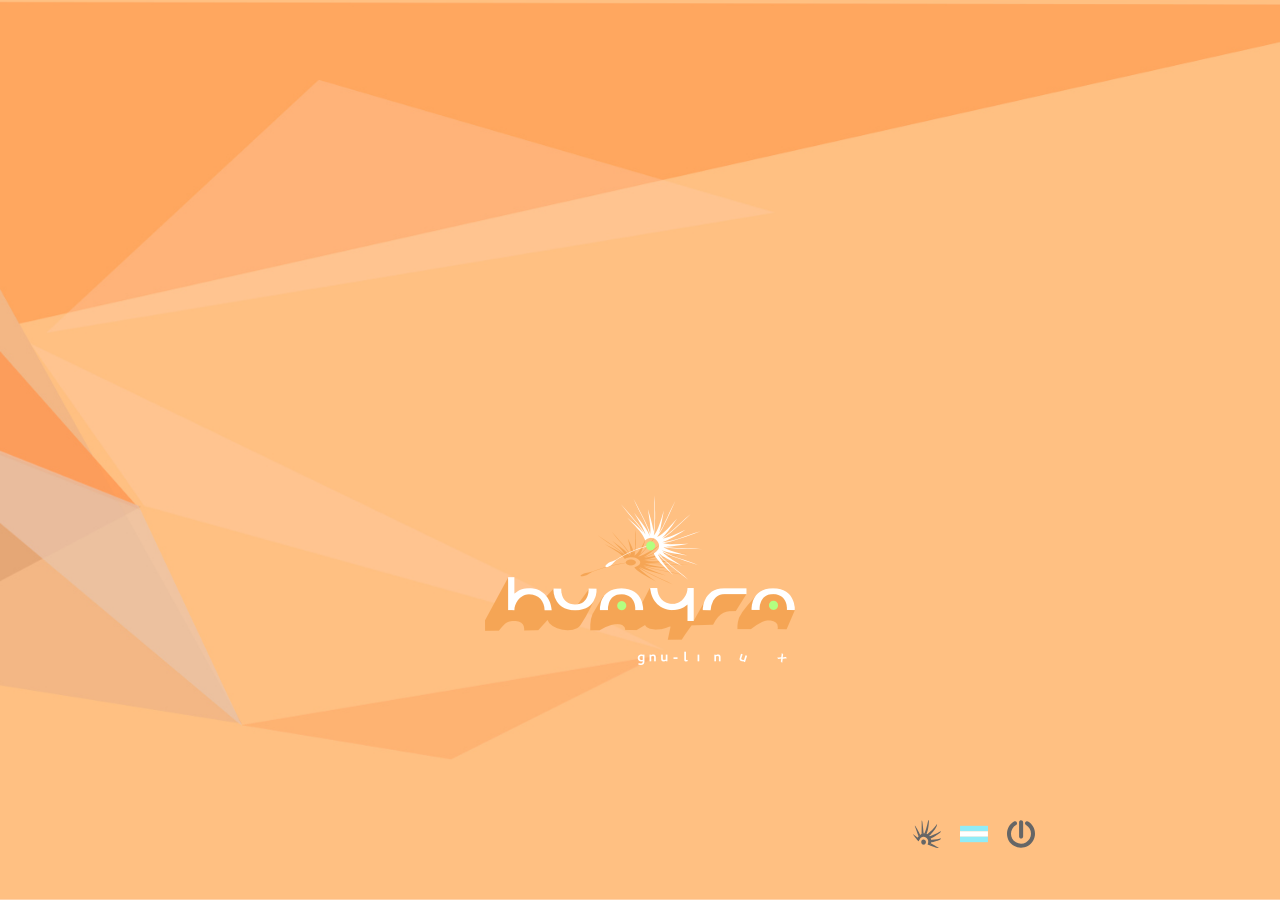
==== usr/share/mdm/html-themes/huayra_liso/index.html @ 19fc2740 "Banderas en SVG de paises latinoamericanos. Incremento de versión." ====
<!DOCTYPE html>
<html>
<head>  

        <style type="text/css">

            body {
                background-color: #326696;
                margin: 0px;
                overflow: hidden;
                font-family:Monospace;
                font-size:13px;
                text-align:center;
                font-weight: bold;
                text-align:center;
            }

            a {
                color:#0078ff;
            }

        </style>

    <link href="css/bootstrap.min.css" rel="stylesheet" media="screen">

    <script src="js/bootstrap.min.js"></script> 
    <script src="js/jquery-1.9.1.min.js"></script>  
    
    <!-- bootbox code -->
    <script src="js/bootbox.min.js"></script>

    <script src="js/motio.min.js"></script>

    <link href="theme.css" rel="stylesheet" media="screen">                 

</head>
<body>


        <script>    
            
        var selected_user = -1;
        var num_users = 0;
    
        // Called by MDM to disable user input
        function mdm_disable() {
            $('#entry').prop("disabled", true);
            $('#ok_button').prop("disabled", true);
            $('#login-box').css('cursor', 'progress');
            $('#entry').css('cursor', 'progress');
            $('#ok_button').css('cursor', 'progress');
        }
        
        // Called by MDM to enable user input
        function mdm_enable() {
            $('#entry').prop("disabled", false);
            $('#ok_button').prop("disabled", false);
            $('#login-box').css('cursor', 'default');
            $('#entry').css('cursor', 'text');
            $('#ok_button').css('cursor', 'default');
        }
        
        // Called by MDM to set the welcome message
        function set_welcome_message(message) {         
            //document.getElementById("welcome_message").innerHTML = message;
        }
        
        // Called by MDM to update the clock
        function set_clock(message) {           
            document.getElementById("clock").innerHTML = message;
        }
        
        // Called by MDM to allow the user to input a username      
        function mdm_prompt(message) {  
            mdm_enable();
            $('#login_box').hide();
            for (var i=0;i<num_users;i++) {
                $('#user' + i).appendTo('#top_users');
                $('#user' + i).show();
            }
            //document.getElementById("welcome_message").innerHTML = message;
            document.getElementById("entry").value = "";
            document.getElementById("entry").type = "text";
            document.getElementById("entry").focus();
            selected_user = -1;         
        }
        
        // Called by MDM to allow the user to input a password
        function mdm_noecho(message) {  
            mdm_enable();   
            $('#login_box').fadeIn();   
            //document.getElementById("welcome_message").innerHTML = message;
            document.getElementById("entry").value = "";
            document.getElementById("entry").type = "password";
            document.getElementById("entry").focus();
        }
        
        // Called by MDM to show a message (usually "Please enter your username")
        function mdm_msg(message) {         
            //document.getElementById("message").innerHTML = message;           
        }
        
        // Called by MDM to show a timed login countdown
        function mdm_timed(message) {
            if (message != "") {
                document.getElementById("timed").style.display = 'block';
            }
            else {
                document.getElementById("timed").style.display = 'none';
            }           
            document.getElementById("timed").innerHTML = message;           
        }
        
        // Called by MDM to show an error       
        function mdm_error(message) {                       
            if (message != "") {
                document.getElementById("error").style.display = 'block';
            }
            else {
                document.getElementById("error").style.display = 'none';
            }
            document.getElementById("error").innerHTML = message;
        }   
                        
        // Send user input to MDM
        function send_login() {
            // read the value before we disable the field, as it will be changed to "disabled"
            var value = document.getElementById("entry").value;
            mdm_disable();
            alert("LOGIN###" + value);
            return false;
        }
        
        function init() {
            document.getElementById("error").style.display = 'none';            
            document.getElementById("timed").style.display = 'none';            
            document.getElementById("current_session_picture").width = 16;
        }
        
        // Called by MDM to add a user to the list of users
        function mdm_add_user(username, gecos, status) {

            var top_users = document.getElementById("top_users");
                    
            var link = document.createElement('a');
                link.setAttribute('href', "javascript:alert('USER###"+username+"')");
                link.username = username;
                link.gecos = gecos;
                link.current_status = status;
                link.setAttribute('id', "user" + num_users);

            var div = document.createElement('div');                
                div.setAttribute('class', "user_box");


            var font_username = document.createElement('font');
                font_username.setAttribute('class', "font_username");
                font_username.innerHTML = username;

            var font_gecos = document.createElement('font');
                font_gecos.setAttribute('class', "font_gecos");
                font_gecos.innerHTML = " (" + gecos + ")";

            div.appendChild(font_username);
            div.appendChild(font_gecos);
            link.appendChild(div);
            top_users.appendChild(link);

            num_users = num_users + 1;             
        }   
        
        // Called by MDM to add a session to the list of sessions
        function mdm_add_session(session_name, session_file) {
            
            session_name = session_name.replace("Ubuntu", "Unity");
            session_name = session_name.replace("Sesión de XFCE", "XFCE");
            
            var filename = session_name.toLowerCase();
            filename = filename.replace(/ /g, "-");
            filename = filename.replace(/\(/g, "");
            filename = filename.replace(/\)/g, "");
                                                    
            var link1 = document.createElement('a');    
                link1.setAttribute('href', "javascript:alert('SESSION###"+session_name+"###"+session_file+"');select_session('"+session_name+"','"+session_file+"');");

            var link2 = document.createElement('a');    
                link2.setAttribute('href', "javascript:alert('SESSION###"+session_name+"###"+session_file+"');select_session('"+session_name+"','"+session_file+"');");
                
            var picture = document.createElement('img');
                picture.setAttribute('class', "session-picture");
                picture.setAttribute('src', "img/sessions/"+filename+".svg");
                picture.setAttribute('onerror', "this.src='img/session_generic.svg';");
                            
            var name_div = document.createTextNode(session_name);               
                                                                                                                                            
            link1.appendChild(picture);
            link2.appendChild(name_div);
                
            var table = document.getElementById("sessions");
 
            var rowCount = table.rows.length;
            var row = table.insertRow(rowCount);
 
            var cell1 = row.insertCell(0); 
            cell1.width = "32px";
            cell1.height = "32px";          
            cell1.appendChild(link1);
          
            var cell2 = row.insertCell(1);    
            cell2.width = "100%";
            cell2.height = "32px";
            cell2.appendChild(link2);
        }   

        function select_session(session_name, session_file) {
            var filename = session_name.toLowerCase();
            filename = filename.replace(/ /g, "-");
            filename = filename.replace(/\(/g, "");
            filename = filename.replace(/\)/g, "");
            document.getElementById("current_session_picture").src = "img/sessions/"+filename+".svg";
            document.getElementById("current_session_picture").title = session_name;
            document.getElementById("current_session_picture").width = 16;
            $('#current_session_picture').popover('hide');
        }

        // Called by MDM to add a language to the list of languages
        function mdm_add_language(language_name, language_code) {

            var filename = language_code.toLowerCase();
            filename = filename.replace(".utf-8", "");
            bits = filename.split("_");
            if (bits.length == 2) {
                filename = bits[1];
            }

            var link1 = document.createElement('a');    
                link1.setAttribute('href', "javascript:alert('LANGUAGE###"+language_code+"')");

            var link2 = document.createElement('a');    
                link2.setAttribute('href', "javascript:alert('LANGUAGE###"+language_code+"')");

            var picture = document.createElement('img');
                picture.setAttribute('class', "language-picture");
                picture.setAttribute('src', "img/languages/"+filename+".svg");
                //~ picture.setAttribute('onerror', "this.src='../../common/img/languages/generic.png';");
                picture.setAttribute('onerror', "this.src='img/lang_generic.svg';");
                picture.setAttribute('title', language_name);               
                                            
            var name_div = document.createTextNode(language_name);              
                                                                                                                                            
            link1.appendChild(picture);
            link2.appendChild(name_div);

            var table = document.getElementById("languages");
 
            var rowCount = table.rows.length;
            var row = table.insertRow(rowCount);
            
            var cell1 = row.insertCell(0);
            cell1.width = "25px";
            cell1.appendChild(link1);
            
            var cell2 = row.insertCell(1);
            cell2.appendChild(link2);
        }

        function mdm_set_current_language(language_name, language_code) {
            var filename = language_code.toLowerCase();
            filename = filename.replace(".utf-8", "");
            bits = filename.split("_");
            if (bits.length == 2) {
                filename = bits[1];
            }
            document.getElementById("current_language_flag").src = "../../common/img/languages/"+filename+".png";
            document.getElementById("current_language_flag").title = language_name;
            document.getElementById("current_language_flag").width = 16;
        }

        function mdm_set_current_user(username) {
            //document.getElementById("lsb").innerHTML = username;
            for (var i=0;i<num_users;i++) {
                var user = document.getElementById("user" + i);
                if (user.username == username) {
                    select_user_at_index(i, false);
                    return;
                }
            }
            select_user_at_index(0,true);
        }

        function select_user_at_index(index, alert_mdm) {                   

            var index_to_select = index;
            if (index_to_select < 0) {
                index_to_select = num_users - 1;
            }
            if (index_to_select >= num_users) {
                index_to_select = 0;
            }
            
            var username = null;

            for (var i=0;i<num_users;i++) {
                if (i < index_to_select) {

                    $('#user' + i).appendTo('#top_users');
                    //$('#user' + i).show();
                }
                else if  (i == index_to_select) {
                    var user = document.getElementById("user" + i);
                    var current_gecos = document.getElementById("current_gecos");
                    var current_username = document.getElementById("current_username");
                    var selected_status = document.getElementById("selected_status");                   
                    username = user.username;
                    current_username.innerHTML = user.username;
                    current_gecos.innerHTML = user.gecos;
                    selected_status.innerHTML = user.current_status;
                    var picture = document.getElementById('selected_avatar');               
                    picture.setAttribute('src', "file:///home/"+username+"/.face");
                    //$('#user' + i).hide();
                    $('#user' + i).appendTo('#selected_user');
                }
                else {
                    $('#user' + i).appendTo('#bottom_users');
                    //$('#user' + i).show();
                }   
                selected_user = index_to_select;
            }           

            if (alert_mdm) {
                alert('USER###'+ username);
            }
        }       
        
        // Called by MDM if the SHUTDOWN command shouldn't appear in the greeter
        function mdm_hide_shutdown() {
            document.getElementById("shutdown").style.display = 'none';
        }   
        
        // Called by MDM if the SUSPEND command shouldn't appear in the greeter
        function mdm_hide_suspend() {
            document.getElementById("suspend").style.display = 'none';
        }
        
        // Called by MDM if the RESTART command shouldn't appear in the greeter
        function mdm_hide_restart() {
            document.getElementById("restart").style.display = 'none';
        }
        
        // Called by MDM if the QUIT command shouldn't appear in the greeter
        function mdm_hide_quit() {
            document.getElementById("quit").style.display = 'none';
        }
        
        // Called by MDM if the XDMCP command shouldn't appear in the greeter
        function mdm_hide_xdmcp() {
            document.getElementById("xdmcp").style.display = 'none';
        }               
        
        function quit_shutdown() {
            alert('FORCE-SHUTDOWN###');
        }
        
        function quit_suspend() {
            alert('FORCE-SUSPEND###');
        }
        
        function quit_restart() {
            alert('FORCE-RESTART###');
        }

        function mdm_setup() {
            alert('MDMSETUP###');
        }
    
    </script>

   

    <div id="background" class="background">
        <div id="logo_huayra" class="logo_huayra">
            <div id="lsb">
                <img src="img/logo.png"/><br/> <!--$lsb_description -->
            </div>
        </div>
    </div>
    <div id="left_box">
        <div id="top_box">
            <div id="top_inner_box">
                <div id="bottom_users"></div>
                <div id="hidden_users" class="hide"></div>
                <div id="top_users"></div>
            </div>
        </div>

        <div id="middle_box">               
            <div id="login_box">
                <img id="selected_avatar" onerror="this.src='img/default-user.svg'" src="img/default-user.svg"/></img>
                <div id="selected_status"></div>
                <div id="selected_user"></div>
                <div id="selected_user_box" class="hide">
                    <font class="selected_font_username" id="current_username"></font> 
                    <font class="selected_font_gecos" id="current_gecos"></font>
                </div>
                <form onSubmit="return send_login();">      
                    <div id="entry_box"><input type="text" id="entry" placeholder="contrase&ntilde;a"></div>
                    <div id="ok_button_box"><input type="submit" id="ok_button" value=""></input></div>        
                </form>
                <div id="sessions-title" class="hide">$selectsession</div>
                <div id="sessions-body" class="hide">
                    <table class="table-hover table-condensed" id="sessions"></table><p></p>
                </div>

                <div id="languages-title" class="hide">$selectlanguage</div>
                <div id="languages-body" class="hide">
                    <table class="table-hover table-condensed" id="languages"></table><p></p>
                </div>
                <div id="quit-title" class="hide">$areyousuretoquit</div>
                <div id="quit-body" class="hide">
                    <table class="table-hover table-condensed" id="quit_options">
                        <tbody>
                            <tr>
                                <td>
                                    <button type='button' class='quit_buttons' id="quit_shutdown" onClick="quit_shutdown()">$shutdown</button>
                                </td>
                            </tr>
                            <tr>
                                <td>
                                    <button type='button' class='quit_buttons' id="quit_suspend" onClick="quit_suspend()">$suspend</button>
                                </td>
                            </tr>
                            <tr>
                                <td>
                                    <button type='button' class='quit_buttons' id="quit_restart" onClick="quit_restart()">$restart</button>
                                </td>
                            </tr>
                        </tbody>
                    </table><p></p>
                </div>
            </div>                  
        </div>
    </div>
    <div id="right-box">
        <!-- <div id="welcome_message"></div>  -->
    </div>
    <div id="panel">
        <div id="messages">
            <div id="error" class="alert alert-error"></div>
            <div id="timed" class="alert alert-info"></div>
        </div>
        <div id="options">
            <img id="current_session_picture" class="selection-picture" src="img/session_generic.svg" height="28" data-container="body" data-toggle="popover" data-placement="top" />
            <img id="current_language_flag" class="selection-picture" src="img/lang_generic.svg" height="28" data-container="body" data-toggle="popover" data-placement="top"/>
            <img id="quit_dialog" class="selection-picture" src="img/shutdown.svg" height= "28" data-container="body" data-toggle="popover" data-placement="top" />
        </div>
        
        <div id="clock"></div>
    </div>
    
</body>
</html>

<script src="js/bootstrap.min.js"></script>

<script>
    $('#login_box').hide();
    init();

    $("body").on("keydown", function(e){
        if(e.keyCode === 38) {
            // up
            select_user_at_index(selected_user - 1, true);
            return false;   
        }
        else if(e.keyCode === 40) {
            // down
            select_user_at_index(selected_user + 1, true);
            return false;
        }
        else if (e.keyCode == 9) {
            // tab    
            $('#entry').focus();
            return false;
        }
        else if (e.keyCode == 13) {
            // enter
            if ($('#login_box').is(':hidden')) {
                return false;
            }
            else {
                send_login();
                return false;
            }
        }       
    });     

    // Panning
    panning = new Motio(document.getElementById('background'), {
        fps: 30,
        speedY: 30
        
    });

    function moveDiv(){
        var speed = Math.floor((Math.random()*3)+1);
        speed = speed -2;
        speed = speed * 30;
        //panning.set('speedX', speed);                 
    };

    //panning.play(); // Start playing animation

    moveDiv();
    setInterval(moveDiv, 10000);

    // $(document).ready(function() {
    //  document.getElementById("entry").focus();
 //        $("body").css("display", "none");
 //        $("body").delay(2000).fadeIn(2000);
 //    });

      $('#current_session_picture').popover({ 
            html : true,
            title: function() {
              return $("#sessions-title").html();
            },
            content: function() {
              return $("#sessions-body").html();
            }
        });

      $('#current_language_flag').popover({ 
            html : true,
            title: function() {
              return $("#languages-title").html();
            },
            content: function() {
              return $("#languages-body").html();
            }
        });

      $('#quit_dialog').popover({ 
            html : true,
            title: function() {
              return $("#quit-title").html();
            },
            content: function() {
              return $("#quit-body").html();
            }
        });
    

    $.fn.animateTo = function(appendTo, destination, duration, easing, complete) {
        if(appendTo !== 'appendTo'     &&
        appendTo !== 'prependTo'    &&
        appendTo !== 'insertBefore' &&
        appendTo !== 'insertAfter') return this;
        var target = this.clone(true).css('visibility','hidden')[appendTo](destination);
        this.css({
            'position' : 'relative',
            'top'      : '0px',
            'left'     : '0px'
        }).animate({
            //~ 'top'  : (target.offset().top - this.offset().top)+'px',
            //~ 'left' : (target.offset().left - this.offset().left)+'px'
            'top'  : '0',
            'right' : '0'
        }, duration, easing, function() {
            target.replaceWith($(this));
            $(this).css({
                'position' : 'static',
                'top'      : '0',
                'left'     : '0'
            });
            if($.isFunction(complete)) complete.call(this);
        });
    }
</script>
---- usr/share/mdm/html-themes/huayra_liso/theme.css ----
@font-face {
    font-family: "Chivo";
    src: url("fonts/Chivo-Regular.ttf");
}

html {
    background-color: #000000;
}

body {  
    font-family: Chivo;
    position: absolute;
    height: 100%;
    width: 100%;
    -webkit-background-size: cover;
    -moz-background-size: cover;
    -o-background-size: cover;
    background-size: cover;
    
}

a:focus {
    outline: 0px solid black!important;
}

.background {
    position: fixed;
    width: 100%;
    height: 100%;
    background: url('bg.jpg');
    background-size: cover;
    background-position: center center;
    background-repeat: no-repeat;
    background-attachment: fixed;
    padding: 0;
    margin: 0;
}

#logo_huayra {
    position: relative;
    display: block;
    width: 310px;
    height: 200px;
    margin: 0 auto;
    top: 55%;
}

#left_box { 
    display:table;
    position: fixed;    
    width: 100%;
    height: 90%;
}

#login_box {
    position:absolute;
    width: 700px;
    height: 100%;
    left: 50%;
    margin-left: -240px;
    background: transparent;
    color: white;
}

#top_box {  
    position: absolute;
    width: 100%;
    top: 0;
}

#top_inner_box {    
    display: block;
    position: relative;
    margin: 0 auto;
    width: 700px;
}
#bottom_users {
    position: static;
    width: 100%;
    top: 0px;
    left: 0px;  
}
#top_users {
    position: static;
    width: 100%;
    bottom: 0px;
    left: 0px;
}

#middle_box {
    position: absolute;
    top: 27%;
    left: 0;
    height: 200px;
    width: 100%;
    background: transparent;
    overflow: hidden;
}

#selected_user_box {
    position: absolute;
    margin-left: 120px;
    margin-top: 30px;
    text-align: left;
}

#selected_user .user_box {
    color: #4d4d4d;
    position: absolute;
    margin-left: 70px;
    margin-top: 36px;
    padding: 16px 12px 16px 60px;
    text-align: left;
    font-weight: 200;
    background-color: white;
    border-radius: 10px;
}

#right-box {
    position: fixed;
    right: 0px;
    vertical-align: middle;
    height: 90%;   
    width: 10%;
}

.popover-content {
    max-height: 200px;
    overflow-y: auto;
}



.user_box {
    color: #946537;
    position: relative;
    margin-left: 250px; 
    text-align: left;
    font-family: "Chivo";
    margin-top: 20px;
    margin-bottom: 20px;
}

.font_username {    
    font-family: "Chivo";
    font-size:20px;
    font-weight: normal;
}

.font_gecos {
    font-family: "Chivo";
    font-size:16px;
    font-style: italic;
    font-weight: lighter;
}

#selected_user .font_username { 
    padding: 6px 10px 6px 10px;
    font-family: "Chivo";    
    font-size:20px;
    text-shadow: none;
    border: 1px solid #ffc082;
    border-top-left-radius: 10px;
    border-bottom-left-radius: 10px;
    background-color: #ffc082;
}

#selected_user .font_gecos {
    padding: 11px 12px 8px 0;
    font-family: "Chivo";
    font-size: 16px;
    font-style: italic;
    font-weight: lighter;
    text-shadow: none;
    border-top-right-radius: 10px;
    border-bottom-right-radius: 10px;
    background-color: #ffc082;
}

#current_session_picture {
/*
    position: absolute;
    top: 10px;
    left: 376px;
*/
}

#current_language_flag {
/*
    position: absolute;
    top: 10px;
    left: 346px;
    color: #999;
*/
}

#current_language_flag:hover {
    color: #fff;
}

#selected_avatar {
    position:absolute;
    left: 24px;
    top: 0px;  
    width: 96px;
    height: 96px;
    border: 8px solid white;
    border-radius: 50px;
    background-color: white;
    z-index: 10;
}

#selected_status {
    position: absolute;
    margin-left: 13px;
    margin-top: 138px;  
    font-style: italic;
    font-family: "Sawasdee";
    font-size:14px;
    line-height: 20px;  
    font-weight:300;
}

#entry_box {
    position: absolute; 
    margin-top: 120px;
    margin-left: 120px;
    height: 55px;
    width: 260px;
    background-color: white;
    border-radius: 10px;
    padding: 10px 12px 8px 11px;
}

#entry {
    display: block;
    width: 200px;
    height: 37px;
    padding: 5px 5px 5px 10px;  
    font-size: 20px;
    outline: none;
    -webkit-transition: .3s ease-in-out;  
    -moz-transition: .3s ease-in-out;      
    background: #ffc082;
    border-radius: 10px;
    border: none;
    color: #4d4d4d;
}
 
#entry:focus {      
     box-shadow:inset 0 0 1px 1px rgba(255,255,255,0.4);
}

#ok_button_box {
    position: absolute; 
    margin-top: 133px;
    margin-left: 263px;
    width: 118px;
    height: 24px;
}

#ok_button {
    width: 25px;
    height: 35px;
    margin-left: 63px;
    font-size: 12px;
    background: transparent url(img/ok_button.png) center center no-repeat;
    border-radius: 0;
    border: none;
    color: white;
}

.session-picture, 
.language-picture {
    width: 32px;
    height: 32px;   
    margin-right: 5px;  
}

/*#welcome_message {    
    position: relative; 
    top: 50%;
    color: #fff;
    font-family: "Sawasdee";
    text-shadow: 0 1px 3px rgba(0, 0, 0, 1);
    font-size:40px;
    line-height: 40px;
    font-weight:300;
    width: 100%;    
}
*/

#lsb {
    position: relative;     
    margin-left: auto;
    color: #999;
    width: 100%;
    font-family: "Chivo";
    text-shadow: 0 1px 3px #000;
    font-size:30px;
    line-height: 40px;  
    font-weight:300;
/*
    visibility: hidden;
*/
}


#panel {
    position: absolute;
    right: 0;
    bottom: 5%;
    text-align:right;        
    height: 40px;
    width: 100%;
    padding-top: 5px;
    padding-right: 5%;
}

#messages {
    display: inline-block;
    position: relative;
    width: 700px;
    height: 40px;
    float: left;
}

#options {
    display: inline-block;
    position: relative;
    width: 200px;
    height: 40px;
}

.selection-picture {
    width: 28px;
    height: 28px;
    margin: 0 8px;
    cursor: pointer; 
}

#clock {
    display: inline-block;
    position: relative;
    color: #666;
    width: 170px;
    font-family: Chivo;
    font-size:17px;
    font-weight:normal;
}
/*

@media only screen and (max-width: 1000px) {

    #clock   {
        display: none;
    }

    #lsb {
        display: none;
    }
}
*/


#quit_dialog {
    
}

#quit:hover {
    text-shadow: 0 1px 3px rgba(70,70,70, 1);
}

.quit_buttons {
    font-family: Chivo;
    width: 100%;
    height: 32px;
    background: transparent;
    color: #946537;
    text-align: left;
    padding-left: 48px;
    border: 0;
}

#quit_shutdown {
    background: url(img/shutdown.svg) center left no-repeat;
    background-size: 32px;
}

#quit_restart {
    background: url(img/suspend.svg) center left no-repeat;
    background-size: 32px;
}

#quit_suspend {
    background: url(img/restart.svg) center left no-repeat;
    background-size: 32px;
}

#error {
    font-family: Chivo;
    float: left;
    font-size: 13px;
    border-radius: 10px;
    background: rgba(161, 31, 8, 0.9);
    padding: 8px 8px 8px 8px;    
    margin-left: 13%;   
    color: rgb(242,242,242);
}

#timed {
    font-family: Chivo;
    float: left;
    font-size: 13px;
    border-radius: 10px;
    background: rgba(50,50,50,0.9);
    padding: 8px 8px 8px 8px;   
    margin-left: 20px;   
    color: cyan;
    border: 0;
}

#message {  
    
}

#sessions, 
#languages {
    color: black;
    background-color: transparent;
    width: 100%;
    text-align: left;
    font-family: Chivo;
}

#sessions td a, 
#languages td a {
    font-family: Chivo;
    display: block;
    line-height: 34px;
    width: 100%;
    height: 32px;
    color: #946537;   
    background-color: transparent;
}

#quit_options {
    color: black;
    width: 100%;
    text-align: left;
}



.popover{
    font-family: Chivo;
    width: 300px;
    max-width: 300px;
    min-height: 200px;
    background: #ffc082 url(img/panel_header.png) top left no-repeat;
    border-radius: 0;
}
/*
.popover *{
    background-color: transparent !important;
}
*/

.popover-title {
    background-color: rgba(255,255,255,0.8);
    margin: 20px;
    height: 40px;
    border-radius: 10px;
    font-size: 18px;
    text-align: center;
    padding: 10px 10px;
    color: #4d4d4d;
    font-family: Chivo;
}

.popover-content {
    background-color: #ffc082;
    padding: 0;
    font-family: Chivo;
}
    
.popover .arrow {
    display: none;
}

tr {
    background: transparent;
    border-bottom: 2px solid rgba(255,102,0,0.21);
    border-top: 2px solid rgba(255,102,0,0.21);
}

.table-condensed tbody>tr>td {
    font-family: Chivo;
    padding: 10px 10px 10px 15px;
}

tbody {
    margin-bottom: 20px;
}

::-webkit-scrollbar{width:8px}::-webkit-scrollbar-track{display:none}::-webkit-scrollbar-thumb{border-radius:8px;background-color:rgba(0,0,0,.1);}

a {color:#dedede;text-decoration:none;}      /* unvisited link */
a:hover {color:#ffffff;text-decoration:none;}  /* mouse over link */
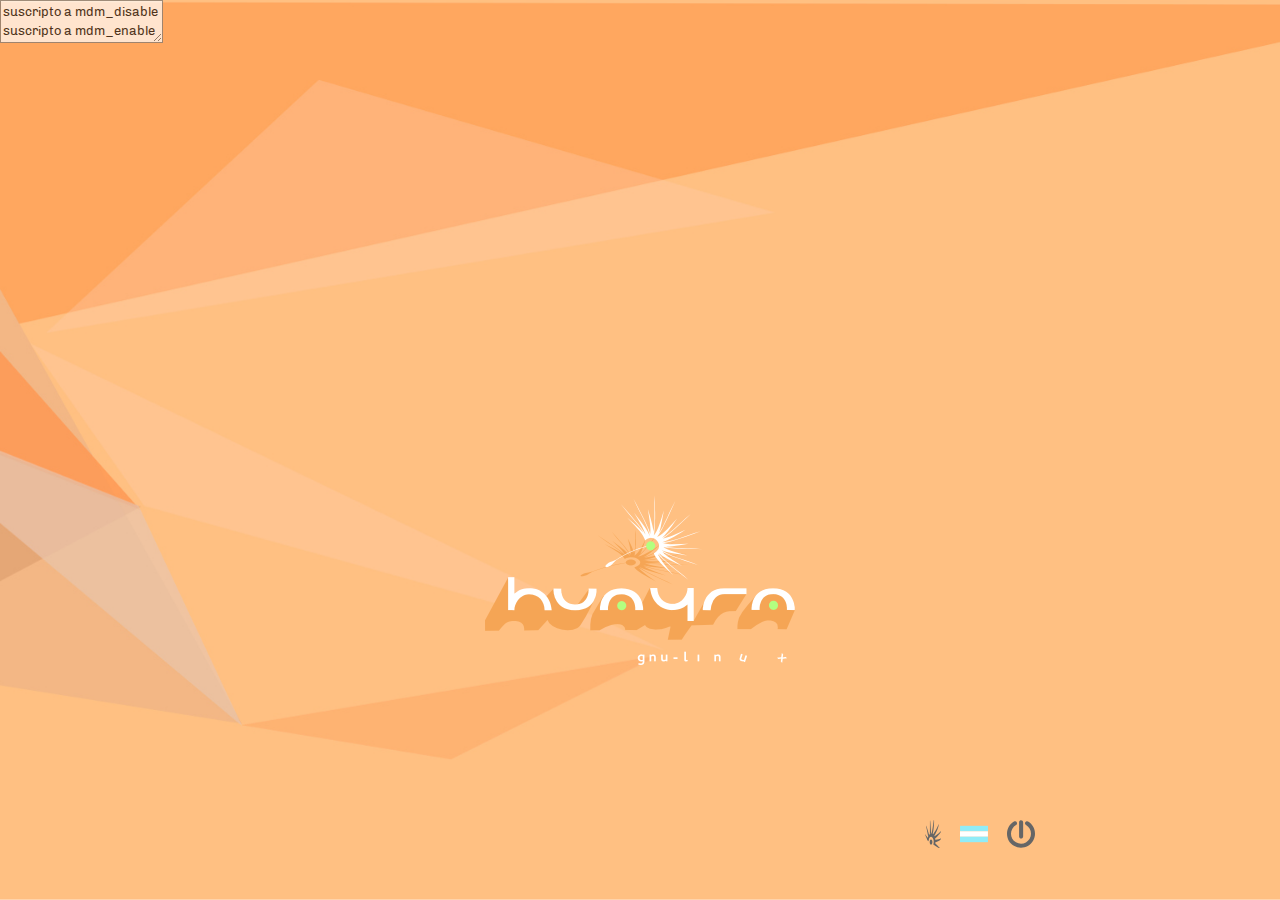
==== commit b18466c5: "Refactorizando (no terminado aún)" ====
--- a/usr/share/mdm/html-themes/huayra_liso/index.html
+++ b/usr/share/mdm/html-themes/huayra_liso/index.html
@@ -1,386 +1,18 @@
 <!DOCTYPE html>
 <html>
-<head>  
 
-        <style type="text/css">
+<head>
+    <link href="css/bootstrap.min.css" rel="stylesheet" media="screen">
+    <link href="theme.css" rel="stylesheet" media="screen">
+</head>
 
-            body {
-                background-color: #326696;
-                margin: 0px;
-                overflow: hidden;
-                font-family:Monospace;
-                font-size:13px;
-                text-align:center;
-                font-weight: bold;
-                text-align:center;
-            }
-
-            a {
-                color:#0078ff;
-            }
-
-        </style>
-
-    <link href="css/bootstrap.min.css" rel="stylesheet" media="screen">
-
-    <script src="js/bootstrap.min.js"></script> 
-    <script src="js/jquery-1.9.1.min.js"></script>  
-    
-    <!-- bootbox code -->
-    <script src="js/bootbox.min.js"></script>
-
-    <script src="js/motio.min.js"></script>
-
-    <link href="theme.css" rel="stylesheet" media="screen">                 
-
-</head>
 <body>
-
-
-        <script>    
-            
-        var selected_user = -1;
-        var num_users = 0;
-    
-        // Called by MDM to disable user input
-        function mdm_disable() {
-            $('#entry').prop("disabled", true);
-            $('#ok_button').prop("disabled", true);
-            $('#login-box').css('cursor', 'progress');
-            $('#entry').css('cursor', 'progress');
-            $('#ok_button').css('cursor', 'progress');
-        }
-        
-        // Called by MDM to enable user input
-        function mdm_enable() {
-            $('#entry').prop("disabled", false);
-            $('#ok_button').prop("disabled", false);
-            $('#login-box').css('cursor', 'default');
-            $('#entry').css('cursor', 'text');
-            $('#ok_button').css('cursor', 'default');
-        }
-        
-        // Called by MDM to set the welcome message
-        function set_welcome_message(message) {         
-            //document.getElementById("welcome_message").innerHTML = message;
-        }
-        
-        // Called by MDM to update the clock
-        function set_clock(message) {           
-            document.getElementById("clock").innerHTML = message;
-        }
-        
-        // Called by MDM to allow the user to input a username      
-        function mdm_prompt(message) {  
-            mdm_enable();
-            $('#login_box').hide();
-            for (var i=0;i<num_users;i++) {
-                $('#user' + i).appendTo('#top_users');
-                $('#user' + i).show();
-            }
-            //document.getElementById("welcome_message").innerHTML = message;
-            document.getElementById("entry").value = "";
-            document.getElementById("entry").type = "text";
-            document.getElementById("entry").focus();
-            selected_user = -1;         
-        }
-        
-        // Called by MDM to allow the user to input a password
-        function mdm_noecho(message) {  
-            mdm_enable();   
-            $('#login_box').fadeIn();   
-            //document.getElementById("welcome_message").innerHTML = message;
-            document.getElementById("entry").value = "";
-            document.getElementById("entry").type = "password";
-            document.getElementById("entry").focus();
-        }
-        
-        // Called by MDM to show a message (usually "Please enter your username")
-        function mdm_msg(message) {         
-            //document.getElementById("message").innerHTML = message;           
-        }
-        
-        // Called by MDM to show a timed login countdown
-        function mdm_timed(message) {
-            if (message != "") {
-                document.getElementById("timed").style.display = 'block';
-            }
-            else {
-                document.getElementById("timed").style.display = 'none';
-            }           
-            document.getElementById("timed").innerHTML = message;           
-        }
-        
-        // Called by MDM to show an error       
-        function mdm_error(message) {                       
-            if (message != "") {
-                document.getElementById("error").style.display = 'block';
-            }
-            else {
-                document.getElementById("error").style.display = 'none';
-            }
-            document.getElementById("error").innerHTML = message;
-        }   
-                        
-        // Send user input to MDM
-        function send_login() {
-            // read the value before we disable the field, as it will be changed to "disabled"
-            var value = document.getElementById("entry").value;
-            mdm_disable();
-            alert("LOGIN###" + value);
-            return false;
-        }
-        
-        function init() {
-            document.getElementById("error").style.display = 'none';            
-            document.getElementById("timed").style.display = 'none';            
-            document.getElementById("current_session_picture").width = 16;
-        }
-        
-        // Called by MDM to add a user to the list of users
-        function mdm_add_user(username, gecos, status) {
-
-            var top_users = document.getElementById("top_users");
-                    
-            var link = document.createElement('a');
-                link.setAttribute('href', "javascript:alert('USER###"+username+"')");
-                link.username = username;
-                link.gecos = gecos;
-                link.current_status = status;
-                link.setAttribute('id', "user" + num_users);
-
-            var div = document.createElement('div');                
-                div.setAttribute('class', "user_box");
-
-
-            var font_username = document.createElement('font');
-                font_username.setAttribute('class', "font_username");
-                font_username.innerHTML = username;
-
-            var font_gecos = document.createElement('font');
-                font_gecos.setAttribute('class', "font_gecos");
-                font_gecos.innerHTML = " (" + gecos + ")";
-
-            div.appendChild(font_username);
-            div.appendChild(font_gecos);
-            link.appendChild(div);
-            top_users.appendChild(link);
-
-            num_users = num_users + 1;             
-        }   
-        
-        // Called by MDM to add a session to the list of sessions
-        function mdm_add_session(session_name, session_file) {
-            
-            session_name = session_name.replace("Ubuntu", "Unity");
-            session_name = session_name.replace("Sesión de XFCE", "XFCE");
-            
-            var filename = session_name.toLowerCase();
-            filename = filename.replace(/ /g, "-");
-            filename = filename.replace(/\(/g, "");
-            filename = filename.replace(/\)/g, "");
-                                                    
-            var link1 = document.createElement('a');    
-                link1.setAttribute('href', "javascript:alert('SESSION###"+session_name+"###"+session_file+"');select_session('"+session_name+"','"+session_file+"');");
-
-            var link2 = document.createElement('a');    
-                link2.setAttribute('href', "javascript:alert('SESSION###"+session_name+"###"+session_file+"');select_session('"+session_name+"','"+session_file+"');");
-                
-            var picture = document.createElement('img');
-                picture.setAttribute('class', "session-picture");
-                picture.setAttribute('src', "img/sessions/"+filename+".svg");
-                picture.setAttribute('onerror', "this.src='img/session_generic.svg';");
-                            
-            var name_div = document.createTextNode(session_name);               
-                                                                                                                                            
-            link1.appendChild(picture);
-            link2.appendChild(name_div);
-                
-            var table = document.getElementById("sessions");
- 
-            var rowCount = table.rows.length;
-            var row = table.insertRow(rowCount);
- 
-            var cell1 = row.insertCell(0); 
-            cell1.width = "32px";
-            cell1.height = "32px";          
-            cell1.appendChild(link1);
-          
-            var cell2 = row.insertCell(1);    
-            cell2.width = "100%";
-            cell2.height = "32px";
-            cell2.appendChild(link2);
-        }   
-
-        function select_session(session_name, session_file) {
-            var filename = session_name.toLowerCase();
-            filename = filename.replace(/ /g, "-");
-            filename = filename.replace(/\(/g, "");
-            filename = filename.replace(/\)/g, "");
-            document.getElementById("current_session_picture").src = "img/sessions/"+filename+".svg";
-            document.getElementById("current_session_picture").title = session_name;
-            document.getElementById("current_session_picture").width = 16;
-            $('#current_session_picture').popover('hide');
-        }
-
-        // Called by MDM to add a language to the list of languages
-        function mdm_add_language(language_name, language_code) {
-
-            var filename = language_code.toLowerCase();
-            filename = filename.replace(".utf-8", "");
-            bits = filename.split("_");
-            if (bits.length == 2) {
-                filename = bits[1];
-            }
-
-            var link1 = document.createElement('a');    
-                link1.setAttribute('href', "javascript:alert('LANGUAGE###"+language_code+"')");
-
-            var link2 = document.createElement('a');    
-                link2.setAttribute('href', "javascript:alert('LANGUAGE###"+language_code+"')");
-
-            var picture = document.createElement('img');
-                picture.setAttribute('class', "language-picture");
-                picture.setAttribute('src', "img/languages/"+filename+".svg");
-                //~ picture.setAttribute('onerror', "this.src='../../common/img/languages/generic.png';");
-                picture.setAttribute('onerror', "this.src='img/lang_generic.svg';");
-                picture.setAttribute('title', language_name);               
-                                            
-            var name_div = document.createTextNode(language_name);              
-                                                                                                                                            
-            link1.appendChild(picture);
-            link2.appendChild(name_div);
-
-            var table = document.getElementById("languages");
- 
-            var rowCount = table.rows.length;
-            var row = table.insertRow(rowCount);
-            
-            var cell1 = row.insertCell(0);
-            cell1.width = "25px";
-            cell1.appendChild(link1);
-            
-            var cell2 = row.insertCell(1);
-            cell2.appendChild(link2);
-        }
-
-        function mdm_set_current_language(language_name, language_code) {
-            var filename = language_code.toLowerCase();
-            filename = filename.replace(".utf-8", "");
-            bits = filename.split("_");
-            if (bits.length == 2) {
-                filename = bits[1];
-            }
-            document.getElementById("current_language_flag").src = "../../common/img/languages/"+filename+".png";
-            document.getElementById("current_language_flag").title = language_name;
-            document.getElementById("current_language_flag").width = 16;
-        }
-
-        function mdm_set_current_user(username) {
-            //document.getElementById("lsb").innerHTML = username;
-            for (var i=0;i<num_users;i++) {
-                var user = document.getElementById("user" + i);
-                if (user.username == username) {
-                    select_user_at_index(i, false);
-                    return;
-                }
-            }
-            select_user_at_index(0,true);
-        }
-
-        function select_user_at_index(index, alert_mdm) {                   
-
-            var index_to_select = index;
-            if (index_to_select < 0) {
-                index_to_select = num_users - 1;
-            }
-            if (index_to_select >= num_users) {
-                index_to_select = 0;
-            }
-            
-            var username = null;
-
-            for (var i=0;i<num_users;i++) {
-                if (i < index_to_select) {
-
-                    $('#user' + i).appendTo('#top_users');
-                    //$('#user' + i).show();
-                }
-                else if  (i == index_to_select) {
-                    var user = document.getElementById("user" + i);
-                    var current_gecos = document.getElementById("current_gecos");
-                    var current_username = document.getElementById("current_username");
-                    var selected_status = document.getElementById("selected_status");                   
-                    username = user.username;
-                    current_username.innerHTML = user.username;
-                    current_gecos.innerHTML = user.gecos;
-                    selected_status.innerHTML = user.current_status;
-                    var picture = document.getElementById('selected_avatar');               
-                    picture.setAttribute('src', "file:///home/"+username+"/.face");
-                    //$('#user' + i).hide();
-                    $('#user' + i).appendTo('#selected_user');
-                }
-                else {
-                    $('#user' + i).appendTo('#bottom_users');
-                    //$('#user' + i).show();
-                }   
-                selected_user = index_to_select;
-            }           
-
-            if (alert_mdm) {
-                alert('USER###'+ username);
-            }
-        }       
-        
-        // Called by MDM if the SHUTDOWN command shouldn't appear in the greeter
-        function mdm_hide_shutdown() {
-            document.getElementById("shutdown").style.display = 'none';
-        }   
-        
-        // Called by MDM if the SUSPEND command shouldn't appear in the greeter
-        function mdm_hide_suspend() {
-            document.getElementById("suspend").style.display = 'none';
-        }
-        
-        // Called by MDM if the RESTART command shouldn't appear in the greeter
-        function mdm_hide_restart() {
-            document.getElementById("restart").style.display = 'none';
-        }
-        
-        // Called by MDM if the QUIT command shouldn't appear in the greeter
-        function mdm_hide_quit() {
-            document.getElementById("quit").style.display = 'none';
-        }
-        
-        // Called by MDM if the XDMCP command shouldn't appear in the greeter
-        function mdm_hide_xdmcp() {
-            document.getElementById("xdmcp").style.display = 'none';
-        }               
-        
-        function quit_shutdown() {
-            alert('FORCE-SHUTDOWN###');
-        }
-        
-        function quit_suspend() {
-            alert('FORCE-SUSPEND###');
-        }
-        
-        function quit_restart() {
-            alert('FORCE-RESTART###');
-        }
-
-        function mdm_setup() {
-            alert('MDMSETUP###');
-        }
-    
-    </script>
-
-   
-
+    <textarea id="debug" style="position: absolute; top: 0; left: 0; z-index: 9999; opacity: 0.7"></textarea>
     <div id="background" class="background">
         <div id="logo_huayra" class="logo_huayra">
             <div id="lsb">
-                <img src="img/logo.png"/><br/> <!--$lsb_description -->
+                <img src="img/logo.png" />
+                <br/>
             </div>
         </div>
     </div>
@@ -392,36 +24,46 @@
                 <div id="top_users"></div>
             </div>
         </div>
-
-        <div id="middle_box">               
-            <div id="login_box">
-                <img id="selected_avatar" onerror="this.src='img/default-user.svg'" src="img/default-user.svg"/></img>
+        <div id="middle_box">
+            <div id="login_box" class="modal-wrapper">
+                <img id="selected_avatar" onerror="this.src='img/default-user.svg'" src="img/default-user.svg" /></img>
                 <div id="selected_status"></div>
                 <div id="selected_user"></div>
                 <div id="selected_user_box" class="hide">
-                    <font class="selected_font_username" id="current_username"></font> 
+                    <font class="selected_font_username" id="current_username"></font>
                     <font class="selected_font_gecos" id="current_gecos"></font>
                 </div>
-                <form onSubmit="return send_login();">      
-                    <div id="entry_box"><input type="text" id="entry" placeholder="contrase&ntilde;a"></div>
-                    <div id="ok_button_box"><input type="submit" id="ok_button" value=""></input></div>        
+                <form onSubmit="return send_login();">
+                    <div id="entry_box">
+                        <input type="text" id="entry" placeholder="contrase&ntilde;a">
+                    </div>
+                    <div id="ok_button_box">
+                        <input type="submit" id="ok_button" value=""></input>
+                    </div>
                 </form>
-                <div id="sessions-title" class="hide">$selectsession</div>
-                <div id="sessions-body" class="hide">
-                    <table class="table-hover table-condensed" id="sessions"></table><p></p>
+            </div>
+            <div id="sessions-wrapper" class="hide modal-wrapper">
+                <div id="sessions-title">$selectsession</div>
+                <div id="sessions-body">
+                    <table class="table-hover table-condensed" id="sessions"></table>
+                    <p></p>
                 </div>
-
-                <div id="languages-title" class="hide">$selectlanguage</div>
-                <div id="languages-body" class="hide">
-                    <table class="table-hover table-condensed" id="languages"></table><p></p>
+            </div>
+            <div id="languages-wrapper" class="hide modal-wrapper">
+                <div id="languages-title">$selectlanguage</div>
+                <div id="languages-body">
+                    <table class="table-hover table-condensed" id="languages"></table>
+                    <p></p>
                 </div>
-                <div id="quit-title" class="hide">$areyousuretoquit</div>
-                <div id="quit-body" class="hide">
+            </div>
+            <div id="quit-wrapper" class="hide modal-wrapper">
+                <div id="quit-title">$areyousuretoquit</div>
+                <div id="quit-body">
                     <table class="table-hover table-condensed" id="quit_options">
                         <tbody>
                             <tr>
                                 <td>
-                                    <button type='button' class='quit_buttons' id="quit_shutdown" onClick="quit_shutdown()">$shutdown</button>
+                                    <button type='button' class='quit_buttons' id="quit_shutdown">$shutdown</button>
                                 </td>
                             </tr>
                             <tr>
@@ -435,13 +77,13 @@
                                 </td>
                             </tr>
                         </tbody>
-                    </table><p></p>
+                    </table>
+                    <p></p>
                 </div>
-            </div>                  
+            </div>
         </div>
     </div>
     <div id="right-box">
-        <!-- <div id="welcome_message"></div>  -->
     </div>
     <div id="panel">
         <div id="messages">
@@ -450,129 +92,25 @@
         </div>
         <div id="options">
             <img id="current_session_picture" class="selection-picture" src="img/session_generic.svg" height="28" data-container="body" data-toggle="popover" data-placement="top" />
-            <img id="current_language_flag" class="selection-picture" src="img/lang_generic.svg" height="28" data-container="body" data-toggle="popover" data-placement="top"/>
-            <img id="quit_dialog" class="selection-picture" src="img/shutdown.svg" height= "28" data-container="body" data-toggle="popover" data-placement="top" />
+            <img id="current_language_flag" class="selection-picture" src="img/lang_generic.svg" height="28" data-container="body" data-toggle="popover" data-placement="top" />
+            <img id="quit_dialog" class="selection-picture" src="img/shutdown.svg" height="28" data-container="body" data-toggle="popover" data-placement="top" />
         </div>
-        
         <div id="clock"></div>
     </div>
-    
+
+    <script>
+        var debugMsg = function(msg) {
+            if (document.getElementById && document.getElementById('debug')) {
+                document.getElementById('debug').value += msg + '\n';
+            }
+        };
+    </script>
+    <script src="js/jquery-1.9.1.min.js"></script>
+    <script src="js/bootbox.min.js"></script>
+    <script src="js/motio.min.js"></script>
+    <script src="js/mdm.js"></script>
+    <script src="js/bootstrap.min.js"></script>
+    <script src="js/behaviour.js"></script>
 </body>
+
 </html>
-
-<script src="js/bootstrap.min.js"></script>
-
-<script>
-    $('#login_box').hide();
-    init();
-
-    $("body").on("keydown", function(e){
-        if(e.keyCode === 38) {
-            // up
-            select_user_at_index(selected_user - 1, true);
-            return false;   
-        }
-        else if(e.keyCode === 40) {
-            // down
-            select_user_at_index(selected_user + 1, true);
-            return false;
-        }
-        else if (e.keyCode == 9) {
-            // tab    
-            $('#entry').focus();
-            return false;
-        }
-        else if (e.keyCode == 13) {
-            // enter
-            if ($('#login_box').is(':hidden')) {
-                return false;
-            }
-            else {
-                send_login();
-                return false;
-            }
-        }       
-    });     
-
-    // Panning
-    panning = new Motio(document.getElementById('background'), {
-        fps: 30,
-        speedY: 30
-        
-    });
-
-    function moveDiv(){
-        var speed = Math.floor((Math.random()*3)+1);
-        speed = speed -2;
-        speed = speed * 30;
-        //panning.set('speedX', speed);                 
-    };
-
-    //panning.play(); // Start playing animation
-
-    moveDiv();
-    setInterval(moveDiv, 10000);
-
-    // $(document).ready(function() {
-    //  document.getElementById("entry").focus();
- //        $("body").css("display", "none");
- //        $("body").delay(2000).fadeIn(2000);
- //    });
-
-      $('#current_session_picture').popover({ 
-            html : true,
-            title: function() {
-              return $("#sessions-title").html();
-            },
-            content: function() {
-              return $("#sessions-body").html();
-            }
-        });
-
-      $('#current_language_flag').popover({ 
-            html : true,
-            title: function() {
-              return $("#languages-title").html();
-            },
-            content: function() {
-              return $("#languages-body").html();
-            }
-        });
-
-      $('#quit_dialog').popover({ 
-            html : true,
-            title: function() {
-              return $("#quit-title").html();
-            },
-            content: function() {
-              return $("#quit-body").html();
-            }
-        });
-    
-
-    $.fn.animateTo = function(appendTo, destination, duration, easing, complete) {
-        if(appendTo !== 'appendTo'     &&
-        appendTo !== 'prependTo'    &&
-        appendTo !== 'insertBefore' &&
-        appendTo !== 'insertAfter') return this;
-        var target = this.clone(true).css('visibility','hidden')[appendTo](destination);
-        this.css({
-            'position' : 'relative',
-            'top'      : '0px',
-            'left'     : '0px'
-        }).animate({
-            //~ 'top'  : (target.offset().top - this.offset().top)+'px',
-            //~ 'left' : (target.offset().left - this.offset().left)+'px'
-            'top'  : '0',
-            'right' : '0'
-        }, duration, easing, function() {
-            target.replaceWith($(this));
-            $(this).css({
-                'position' : 'static',
-                'top'      : '0',
-                'left'     : '0'
-            });
-            if($.isFunction(complete)) complete.call(this);
-        });
-    }
-</script>
--- a/usr/share/mdm/html-themes/huayra_liso/theme.css
+++ b/usr/share/mdm/html-themes/huayra_liso/theme.css
@@ -7,7 +7,16 @@
     background-color: #000000;
 }
 
-body {  
+body {
+    background-color: #326696;
+    margin: 0px;
+    overflow: hidden;
+    font-size: 13px;
+    text-align: center;
+    font-weight: bold;
+    text-align: center;
+    /*  font-family: Monospace;*/
+    
     font-family: Chivo;
     position: absolute;
     height: 100%;
@@ -16,12 +25,25 @@
     -moz-background-size: cover;
     -o-background-size: cover;
     background-size: cover;
+}
+
+a {
+    /*    color: #0078ff;*/
     
-}
+    color: #dedede;
+    text-decoration: none;
+}
+/* unvisited link */
 
 a:focus {
     outline: 0px solid black!important;
 }
+
+a:hover {
+    color: #ffffff;
+    text-decoration: none;
+}
+/* mouse over link */
 
 .background {
     position: fixed;
@@ -45,15 +67,15 @@
     top: 55%;
 }
 
-#left_box { 
-    display:table;
-    position: fixed;    
+#left_box {
+    display: table;
+    position: fixed;
     width: 100%;
     height: 90%;
 }
 
 #login_box {
-    position:absolute;
+    position: absolute;
     width: 700px;
     height: 100%;
     left: 50%;
@@ -62,24 +84,27 @@
     color: white;
 }
 
-#top_box {  
+#top_box {
     position: absolute;
     width: 100%;
     top: 0;
-}
-
-#top_inner_box {    
+/*    display: none; */
+}
+
+#top_inner_box {
     display: block;
     position: relative;
     margin: 0 auto;
     width: 700px;
 }
+
 #bottom_users {
     position: static;
     width: 100%;
     top: 0px;
-    left: 0px;  
-}
+    left: 0px;
+}
+
 #top_users {
     position: static;
     width: 100%;
@@ -120,7 +145,7 @@
     position: fixed;
     right: 0px;
     vertical-align: middle;
-    height: 90%;   
+    height: 90%;
     width: 10%;
 }
 
@@ -129,35 +154,33 @@
     overflow-y: auto;
 }
 
-
-
 .user_box {
     color: #946537;
     position: relative;
-    margin-left: 250px; 
+    margin-left: 250px;
     text-align: left;
     font-family: "Chivo";
     margin-top: 20px;
     margin-bottom: 20px;
 }
 
-.font_username {    
-    font-family: "Chivo";
-    font-size:20px;
+.font_username {
+    font-family: "Chivo";
+    font-size: 20px;
     font-weight: normal;
 }
 
 .font_gecos {
     font-family: "Chivo";
-    font-size:16px;
+    font-size: 16px;
     font-style: italic;
     font-weight: lighter;
 }
 
-#selected_user .font_username { 
+#selected_user .font_username {
     padding: 6px 10px 6px 10px;
-    font-family: "Chivo";    
-    font-size:20px;
+    font-family: "Chivo";
+    font-size: 20px;
     text-shadow: none;
     border: 1px solid #ffc082;
     border-top-left-radius: 10px;
@@ -177,8 +200,34 @@
     background-color: #ffc082;
 }
 
+#user_arrows {
+    display: inline-block;
+    width: 21px;
+    height: 39px;
+    right: -30px;
+    top: 11px;
+    position: absolute;
+}
+
+#user_arrow_up,
+#user_arrow_dw {
+    width: 21px;
+    height: 15px;
+    background: url(img/user_arrows_off.png) center center no-repeat;
+    cursor: pointer;
+}
+
+#user_arrow_up {
+    background-position: 0 0;
+    margin-bottom: 7px;
+}
+
+#user_arrow_dw {
+    background-position: 0 -24px;
+}
+
 #current_session_picture {
-/*
+    /*
     position: absolute;
     top: 10px;
     left: 376px;
@@ -186,7 +235,7 @@
 }
 
 #current_language_flag {
-/*
+    /*
     position: absolute;
     top: 10px;
     left: 346px;
@@ -199,9 +248,9 @@
 }
 
 #selected_avatar {
-    position:absolute;
+    position: absolute;
     left: 24px;
-    top: 0px;  
+    top: 0px;
     width: 96px;
     height: 96px;
     border: 8px solid white;
@@ -212,17 +261,18 @@
 
 #selected_status {
     position: absolute;
-    margin-left: 13px;
-    margin-top: 138px;  
+    margin-left: 135px;
+    margin-top: 180px;
     font-style: italic;
-    font-family: "Sawasdee";
-    font-size:14px;
-    line-height: 20px;  
-    font-weight:300;
+    font-family: "Chivo";
+    font-size: 14px;
+    line-height: 20px;
+    font-weight: 300;
+    color: rgb(92, 57, 32);
 }
 
 #entry_box {
-    position: absolute; 
+    position: absolute;
     margin-top: 120px;
     margin-left: 120px;
     height: 55px;
@@ -236,23 +286,23 @@
     display: block;
     width: 200px;
     height: 37px;
-    padding: 5px 5px 5px 10px;  
+    padding: 5px 5px 5px 10px;
     font-size: 20px;
     outline: none;
-    -webkit-transition: .3s ease-in-out;  
-    -moz-transition: .3s ease-in-out;      
+    -webkit-transition: .3s ease-in-out;
+    -moz-transition: .3s ease-in-out;
     background: #ffc082;
     border-radius: 10px;
     border: none;
     color: #4d4d4d;
 }
- 
-#entry:focus {      
-     box-shadow:inset 0 0 1px 1px rgba(255,255,255,0.4);
+
+#entry:focus {
+    box-shadow: inset 0 0 1px 1px rgba(255, 255, 255, 0.4);
 }
 
 #ok_button_box {
-    position: absolute; 
+    position: absolute;
     margin-top: 133px;
     margin-left: 263px;
     width: 118px;
@@ -270,13 +320,12 @@
     color: white;
 }
 
-.session-picture, 
+.session-picture,
 .language-picture {
     width: 32px;
-    height: 32px;   
-    margin-right: 5px;  
-}
-
+    height: 32px;
+    margin-right: 5px;
+}
 /*#welcome_message {    
     position: relative; 
     top: 50%;
@@ -291,26 +340,25 @@
 */
 
 #lsb {
-    position: relative;     
+    position: relative;
     margin-left: auto;
     color: #999;
     width: 100%;
     font-family: "Chivo";
     text-shadow: 0 1px 3px #000;
-    font-size:30px;
-    line-height: 40px;  
-    font-weight:300;
-/*
+    font-size: 30px;
+    line-height: 40px;
+    font-weight: 300;
+    /*
     visibility: hidden;
 */
 }
 
-
 #panel {
     position: absolute;
     right: 0;
     bottom: 5%;
-    text-align:right;        
+    text-align: right;
     height: 40px;
     width: 100%;
     padding-top: 5px;
@@ -320,9 +368,10 @@
 #messages {
     display: inline-block;
     position: relative;
-    width: 700px;
+    width: 800px;
     height: 40px;
     float: left;
+    text-align: left;
 }
 
 #options {
@@ -336,7 +385,7 @@
     width: 28px;
     height: 28px;
     margin: 0 8px;
-    cursor: pointer; 
+    cursor: pointer;
 }
 
 #clock {
@@ -345,8 +394,8 @@
     color: #666;
     width: 170px;
     font-family: Chivo;
-    font-size:17px;
-    font-weight:normal;
+    font-size: 17px;
+    font-weight: normal;
 }
 /*
 
@@ -362,13 +411,10 @@
 }
 */
 
-
-#quit_dialog {
-    
-}
+#quit_dialog {}
 
 #quit:hover {
-    text-shadow: 0 1px 3px rgba(70,70,70, 1);
+    text-shadow: 0 1px 3px rgba(70, 70, 70, 1);
 }
 
 .quit_buttons {
@@ -403,9 +449,9 @@
     font-size: 13px;
     border-radius: 10px;
     background: rgba(161, 31, 8, 0.9);
-    padding: 8px 8px 8px 8px;    
-    margin-left: 13%;   
-    color: rgb(242,242,242);
+    padding: 8px 8px 8px 8px;
+    margin-left: 11%;
+    color: rgb(242, 242, 242);
 }
 
 #timed {
@@ -413,18 +459,16 @@
     float: left;
     font-size: 13px;
     border-radius: 10px;
-    background: rgba(50,50,50,0.9);
-    padding: 8px 8px 8px 8px;   
-    margin-left: 20px;   
+    background: rgba(50, 50, 50, 0.9);
+    padding: 8px 8px 8px 8px;
+    margin-left: 20px;
     color: cyan;
     border: 0;
 }
 
-#message {  
-    
-}
-
-#sessions, 
+#message {}
+
+#sessions,
 #languages {
     color: black;
     background-color: transparent;
@@ -433,14 +477,14 @@
     font-family: Chivo;
 }
 
-#sessions td a, 
+#sessions td a,
 #languages td a {
     font-family: Chivo;
     display: block;
     line-height: 34px;
     width: 100%;
     height: 32px;
-    color: #946537;   
+    color: #946537;
     background-color: transparent;
 }
 
@@ -450,9 +494,7 @@
     text-align: left;
 }
 
-
-
-.popover{
+.popover {
     font-family: Chivo;
     width: 300px;
     max-width: 300px;
@@ -467,7 +509,7 @@
 */
 
 .popover-title {
-    background-color: rgba(255,255,255,0.8);
+    background-color: rgba(255, 255, 255, 0.8);
     margin: 20px;
     height: 40px;
     border-radius: 10px;
@@ -483,15 +525,15 @@
     padding: 0;
     font-family: Chivo;
 }
-    
+
 .popover .arrow {
     display: none;
 }
 
 tr {
     background: transparent;
-    border-bottom: 2px solid rgba(255,102,0,0.21);
-    border-top: 2px solid rgba(255,102,0,0.21);
+    border-bottom: 2px solid rgba(255, 102, 0, 0.21);
+    border-top: 2px solid rgba(255, 102, 0, 0.21);
 }
 
 .table-condensed tbody>tr>td {
@@ -503,9 +545,15 @@
     margin-bottom: 20px;
 }
 
-::-webkit-scrollbar{width:8px}::-webkit-scrollbar-track{display:none}::-webkit-scrollbar-thumb{border-radius:8px;background-color:rgba(0,0,0,.1);}
-
-a {color:#dedede;text-decoration:none;}      /* unvisited link */
-a:hover {color:#ffffff;text-decoration:none;}  /* mouse over link */
-
-
+::-webkit-scrollbar {
+    width: 8px
+}
+
+::-webkit-scrollbar-track {
+    display: none
+}
+
+::-webkit-scrollbar-thumb {
+    border-radius: 8px;
+    background-color: rgba(0, 0, 0, .1);
+}
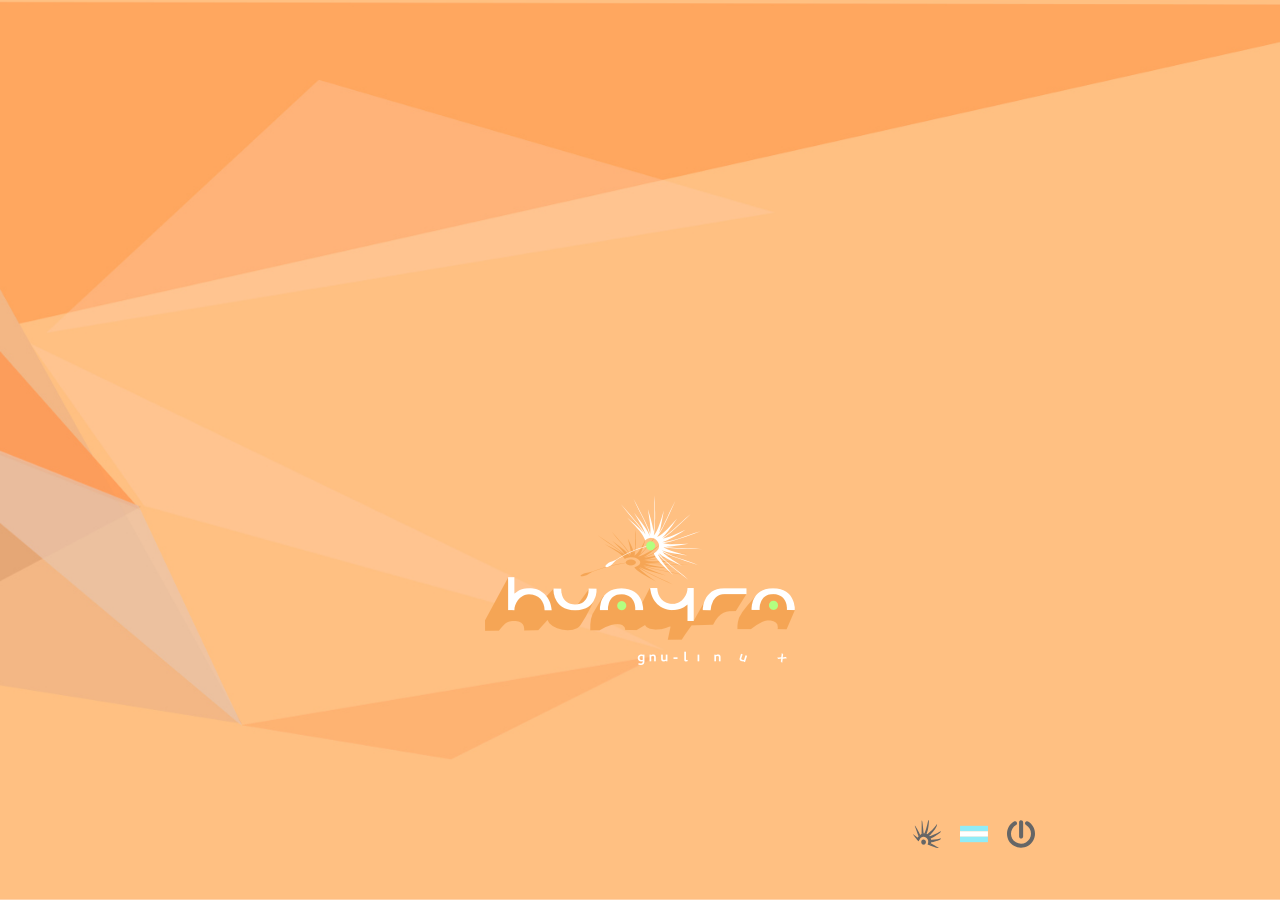
==== commit b7e1fb56: "Avances en tema Huayra Ocho" ====
--- a/usr/share/mdm/html-themes/huayra_liso/index.html
+++ b/usr/share/mdm/html-themes/huayra_liso/index.html
@@ -1,18 +1,407 @@
 <!DOCTYPE html>
 <html>
-
-<head>
+<head>  
+
+        <style type="text/css">
+
+            body {
+                background-color: #326696;
+                margin: 0px;
+                overflow: hidden;
+                font-family:Monospace;
+                font-size:13px;
+                text-align:center;
+                font-weight: bold;
+                text-align:center;
+            }
+
+            a {
+                color:#0078ff;
+            }
+
+        </style>
+
     <link href="css/bootstrap.min.css" rel="stylesheet" media="screen">
-    <link href="theme.css" rel="stylesheet" media="screen">
+
+    <script src="js/bootstrap.min.js"></script> 
+    <script src="js/jquery-1.9.1.min.js"></script>  
+    
+    <!-- bootbox code -->
+    <script src="js/bootbox.min.js"></script>
+
+    <script src="js/motio.min.js"></script>
+
+    <link href="theme.css" rel="stylesheet" media="screen">                 
+
 </head>
-
 <body>
-    <textarea id="debug" style="position: absolute; top: 0; left: 0; z-index: 9999; opacity: 0.7"></textarea>
+
+
+        <script>    
+            
+        var selected_user = -1;
+        var num_users = 0;
+    
+        // Called by MDM to disable user input
+        function mdm_disable() {
+            $('#entry').prop("disabled", true);
+            $('#ok_button').prop("disabled", true);
+            $('#login-box').css('cursor', 'progress');
+            $('#entry').css('cursor', 'progress');
+            $('#ok_button').css('cursor', 'progress');
+        }
+        
+        // Called by MDM to enable user input
+        function mdm_enable() {
+            $('#entry').prop("disabled", false);
+            $('#ok_button').prop("disabled", false);
+            $('#login-box').css('cursor', 'default');
+            $('#entry').css('cursor', 'text');
+            $('#ok_button').css('cursor', 'default');
+        }
+        
+        // Called by MDM to set the welcome message
+        function set_welcome_message(message) {         
+            //document.getElementById("welcome_message").innerHTML = message;
+        }
+        
+        // Called by MDM to update the clock
+        function set_clock(message) {           
+            document.getElementById("clock").innerHTML = message;
+        }
+        
+        // Called by MDM to allow the user to input a username      
+        function mdm_prompt(message) {  
+            mdm_enable();
+            $('#login_box').hide();
+            for (var i=0;i<num_users;i++) {
+                $('#user' + i).appendTo('#top_users');
+                $('#user' + i).show();
+            }
+            //document.getElementById("welcome_message").innerHTML = message;
+            document.getElementById("entry").value = "";
+            document.getElementById("entry").type = "text";
+            document.getElementById("entry").focus();
+            selected_user = -1;         
+        }
+        
+        // Called by MDM to allow the user to input a password
+        function mdm_noecho(message) {  
+            mdm_enable();   
+            $('#login_box').fadeIn();   
+            //document.getElementById("welcome_message").innerHTML = message;
+            document.getElementById("entry").value = "";
+            document.getElementById("entry").type = "password";
+            document.getElementById("entry").focus();
+        }
+        
+        // Called by MDM to show a message (usually "Please enter your username")
+        function mdm_msg(message) {         
+            //document.getElementById("message").innerHTML = message;           
+        }
+        
+        // Called by MDM to show a timed login countdown
+        function mdm_timed(message) {
+            if (message != "") {
+                document.getElementById("timed").style.display = 'block';
+            }
+            else {
+                document.getElementById("timed").style.display = 'none';
+            }           
+            document.getElementById("timed").innerHTML = message;           
+        }
+        
+        // Called by MDM to show an error       
+        function mdm_error(message) {                       
+            if (message != "") {
+                document.getElementById("error").style.display = 'block';
+            }
+            else {
+                document.getElementById("error").style.display = 'none';
+            }
+            document.getElementById("error").innerHTML = message;
+        }   
+                        
+        // Send user input to MDM
+        function send_login() {
+            // read the value before we disable the field, as it will be changed to "disabled"
+            var value = document.getElementById("entry").value;
+            mdm_disable();
+            alert("LOGIN###" + value);
+            return false;
+        }
+        
+        function init() {
+            document.getElementById("error").style.display = 'none';            
+            document.getElementById("timed").style.display = 'none';            
+            document.getElementById("current_session_picture").width = 16;
+            
+            mdm_add_user("Test", "Test", "logged");
+            mdm_add_user("Proboleta", "sarlanga perez", "");
+            mdm_add_session("Mate", "mate");
+            mdm_add_session("Sesión de XFCE", "xfce.desktop");
+            mdm_add_session("Ubuntu", "ubuntu.desktop");
+            mdm_add_user("Gualicho", "Gualicho Gomez", "");
+            mdm_add_language("US English", "us");
+            mdm_add_language("Spanish", "es");
+        }
+        
+        // Called by MDM to add a user to the list of users
+        function mdm_add_user(username, gecos, status) {
+
+            var top_users = document.getElementById("top_users");
+                    
+            var link = document.createElement('a');
+                link.setAttribute('href', "javascript:alert('USER###"+username+"')");
+                link.username = username;
+                link.gecos = gecos;
+                link.current_status = status;
+                link.setAttribute('id', "user" + num_users);
+
+            var div = document.createElement('div');                
+                div.setAttribute('class', "user_box");
+
+
+            var font_username = document.createElement('font');
+                font_username.setAttribute('class', "font_username");
+                font_username.innerHTML = username;
+
+            var font_gecos = document.createElement('font');
+                font_gecos.setAttribute('class', "font_gecos");
+                if (gecos.length != 0) {
+                    font_gecos.innerHTML = " (" + gecos + ")";
+                } else {
+                    font_gecos.innerHTML = gecos;
+                }
+
+            var div_users_arrows = document.createElement('div');
+                div_users_arrows.setAttribute('id', "user_arrows");
+                div_users_arrows.innerHTML = "<div id='user_arrow_up' onClick='javascript:select_user_at_index(selected_user - 1, true); return false;'></div><div id='user_arrow_dw' onClick='javascript:select_user_at_index(selected_user + 1, true); return false;'></div>";
+            
+                    
+            
+            div.appendChild(font_username);
+            div.appendChild(font_gecos);
+            div.appendChild(div_users_arrows)
+            link.appendChild(div);
+            
+            top_users.appendChild(link);
+
+            num_users = num_users + 1;             
+        }   
+        
+        // Called by MDM to add a session to the list of sessions
+        function mdm_add_session(session_name, session_file) {
+            
+            session_name = session_name.replace("Ubuntu", "Unity");
+            session_name = session_name.replace("Sesión de XFCE", "XFCE");
+            
+            var filename = session_name.toLowerCase();
+            filename = filename.replace(/ /g, "-");
+            filename = filename.replace(/\(/g, "");
+            filename = filename.replace(/\)/g, "");
+                                                    
+            var link1 = document.createElement('a');    
+                link1.setAttribute('href', "javascript:alert('SESSION###"+session_name+"###"+session_file+"');select_session('"+session_name+"','"+session_file+"');");
+
+            var link2 = document.createElement('a');    
+                link2.setAttribute('href', "javascript:alert('SESSION###"+session_name+"###"+session_file+"');select_session('"+session_name+"','"+session_file+"');");
+                
+            var picture = document.createElement('img');
+                picture.setAttribute('class', "session-picture");
+                picture.setAttribute('src', "img/sessions/"+filename+".svg");
+                picture.setAttribute('onerror', "this.src='img/session_generic.svg';");
+                            
+            var name_div = document.createTextNode(session_name);               
+                                                                                                                                            
+            link1.appendChild(picture);
+            link2.appendChild(name_div);
+                
+            var table = document.getElementById("sessions");
+ 
+            var rowCount = table.rows.length;
+            var row = table.insertRow(rowCount);
+ 
+            var cell1 = row.insertCell(0); 
+            cell1.width = "32px";
+            cell1.height = "32px";          
+            cell1.appendChild(link1);
+          
+            var cell2 = row.insertCell(1);    
+            cell2.width = "100%";
+            cell2.height = "32px";
+            cell2.appendChild(link2);
+        }   
+
+        function select_session(session_name, session_file) {
+            var filename = session_name.toLowerCase();
+            filename = filename.replace(/ /g, "-");
+            filename = filename.replace(/\(/g, "");
+            filename = filename.replace(/\)/g, "");
+            document.getElementById("current_session_picture").src = "img/sessions/"+filename+".svg";
+            document.getElementById("current_session_picture").title = session_name;
+            document.getElementById("current_session_picture").width = 16;
+            $('#current_session_picture').popover('hide');
+        }
+
+        // Called by MDM to add a language to the list of languages
+        function mdm_add_language(language_name, language_code) {
+
+            var filename = language_code.toLowerCase();
+            filename = filename.replace(".utf-8", "");
+            bits = filename.split("_");
+            if (bits.length == 2) {
+                filename = bits[1];
+            }
+
+            var link1 = document.createElement('a');    
+                link1.setAttribute('href', "javascript:alert('LANGUAGE###"+language_code+"')");
+
+            var link2 = document.createElement('a');    
+                link2.setAttribute('href', "javascript:alert('LANGUAGE###"+language_code+"')");
+
+            var picture = document.createElement('img');
+                picture.setAttribute('class', "language-picture");
+                picture.setAttribute('src', "img/languages/"+filename+".svg");
+                //~ picture.setAttribute('onerror', "this.src='../../common/img/languages/generic.png';");
+                picture.setAttribute('onerror', "this.src='img/lang_generic.svg';");
+                picture.setAttribute('title', language_name);               
+                                            
+            var name_div = document.createTextNode(language_name);              
+                                                                                                                                            
+            link1.appendChild(picture);
+            link2.appendChild(name_div);
+
+            var table = document.getElementById("languages");
+ 
+            var rowCount = table.rows.length;
+            var row = table.insertRow(rowCount);
+            
+            var cell1 = row.insertCell(0);
+            cell1.width = "25px";
+            cell1.appendChild(link1);
+            
+            var cell2 = row.insertCell(1);
+            cell2.appendChild(link2);
+        }
+
+        function mdm_set_current_language(language_name, language_code) {
+            var filename = language_code.toLowerCase();
+            filename = filename.replace(".utf-8", "");
+            bits = filename.split("_");
+            if (bits.length == 2) {
+                filename = bits[1];
+            }
+            document.getElementById("current_language_flag").src = "../../common/img/languages/"+filename+".png";
+            document.getElementById("current_language_flag").title = language_name;
+            document.getElementById("current_language_flag").width = 16;
+        }
+
+        function mdm_set_current_user(username) {
+            //document.getElementById("lsb").innerHTML = username;
+            for (var i=0;i<num_users;i++) {
+                var user = document.getElementById("user" + i);
+                if (user.username == username) {
+                    select_user_at_index(i, false);
+                    return;
+                }
+            }
+            select_user_at_index(0,true);
+        }
+
+        function select_user_at_index(index, alert_mdm) {                   
+
+            var index_to_select = index;
+            if (index_to_select < 0) {
+                index_to_select = num_users - 1;
+            }
+            if (index_to_select >= num_users) {
+                index_to_select = 0;
+            }
+            
+            var username = null;
+
+            for (var i=0;i<num_users;i++) {
+                if (i < index_to_select) {
+
+                    $('#user' + i).appendTo('#top_users');
+                    //$('#user' + i).show();
+                }
+                else if  (i == index_to_select) {
+                    var user = document.getElementById("user" + i);
+                    var current_gecos = document.getElementById("current_gecos");
+                    var current_username = document.getElementById("current_username");
+                    var selected_status = document.getElementById("selected_status");                   
+                    username = user.username;
+                    current_username.innerHTML = user.username;
+                    current_gecos.innerHTML = user.gecos;
+                    selected_status.innerHTML = user.current_status;
+                    var picture = document.getElementById('selected_avatar');               
+                    picture.setAttribute('src', "file:///home/"+username+"/.face");
+                    //$('#user' + i).hide();
+                    $('#user' + i).appendTo('#selected_user');
+                }
+                else {
+                    $('#user' + i).appendTo('#bottom_users');
+                    //$('#user' + i).show();
+                }   
+                selected_user = index_to_select;
+            }           
+
+            if (alert_mdm) {
+                alert('USER###'+ username);
+            }
+        }       
+        
+        // Called by MDM if the SHUTDOWN command shouldn't appear in the greeter
+        function mdm_hide_shutdown() {
+            document.getElementById("shutdown").style.display = 'none';
+        }   
+        
+        // Called by MDM if the SUSPEND command shouldn't appear in the greeter
+        function mdm_hide_suspend() {
+            document.getElementById("suspend").style.display = 'none';
+        }
+        
+        // Called by MDM if the RESTART command shouldn't appear in the greeter
+        function mdm_hide_restart() {
+            document.getElementById("restart").style.display = 'none';
+        }
+        
+        // Called by MDM if the QUIT command shouldn't appear in the greeter
+        function mdm_hide_quit() {
+            document.getElementById("quit").style.display = 'none';
+        }
+        
+        // Called by MDM if the XDMCP command shouldn't appear in the greeter
+        function mdm_hide_xdmcp() {
+            document.getElementById("xdmcp").style.display = 'none';
+        }               
+        
+        function quit_shutdown() {
+            alert('FORCE-SHUTDOWN###');
+        }
+        
+        function quit_suspend() {
+            alert('FORCE-SUSPEND###');
+        }
+        
+        function quit_restart() {
+            alert('FORCE-RESTART###');
+        }
+
+        function mdm_setup() {
+            alert('MDMSETUP###');
+        }
+    
+    </script>
+
+   
+
     <div id="background" class="background">
         <div id="logo_huayra" class="logo_huayra">
             <div id="lsb">
-                <img src="img/logo.png" />
-                <br/>
+                <img src="img/logo.png"/><br/> <!--$lsb_description -->
             </div>
         </div>
     </div>
@@ -24,46 +413,37 @@
                 <div id="top_users"></div>
             </div>
         </div>
-        <div id="middle_box">
-            <div id="login_box" class="modal-wrapper">
-                <img id="selected_avatar" onerror="this.src='img/default-user.svg'" src="img/default-user.svg" /></img>
+
+        <div id="middle_box">               
+            <div id="login_box">
+                <img id="selected_avatar" onerror="this.src='img/default-user.svg'" src="img/default-user.svg"/></img>
                 <div id="selected_status"></div>
                 <div id="selected_user"></div>
                 <div id="selected_user_box" class="hide">
-                    <font class="selected_font_username" id="current_username"></font>
+                    <font class="selected_font_username" id="current_username"></font> 
                     <font class="selected_font_gecos" id="current_gecos"></font>
                 </div>
-                <form onSubmit="return send_login();">
-                    <div id="entry_box">
-                        <input type="text" id="entry" placeholder="contrase&ntilde;a">
-                    </div>
-                    <div id="ok_button_box">
-                        <input type="submit" id="ok_button" value=""></input>
-                    </div>
+                <form onSubmit="return send_login();">      
+                    <div id="entry_box"><input type="text" id="entry" placeholder="contrase&ntilde;a"></div>
+                    <div id="ok_button_box"><input type="submit" id="ok_button" value=""></input></div>        
                 </form>
-            </div>
-            <div id="sessions-wrapper" class="hide modal-wrapper">
-                <div id="sessions-title">$selectsession</div>
-                <div id="sessions-body">
-                    <table class="table-hover table-condensed" id="sessions"></table>
-                    <p></p>
+                
+                <div id="sessions-title" class="hide">$selectsession</div>
+                <div id="sessions-body" class="hide">
+                    <table class="table-hover table-condensed" id="sessions"></table><p></p>
                 </div>
-            </div>
-            <div id="languages-wrapper" class="hide modal-wrapper">
-                <div id="languages-title">$selectlanguage</div>
-                <div id="languages-body">
-                    <table class="table-hover table-condensed" id="languages"></table>
-                    <p></p>
+
+                <div id="languages-title" class="hide">$selectlanguage</div>
+                <div id="languages-body" class="hide">
+                    <table class="table-hover table-condensed" id="languages"></table><p></p>
                 </div>
-            </div>
-            <div id="quit-wrapper" class="hide modal-wrapper">
-                <div id="quit-title">$areyousuretoquit</div>
-                <div id="quit-body">
+                <div id="quit-title" class="hide">$areyousuretoquit</div>
+                <div id="quit-body" class="hide">
                     <table class="table-hover table-condensed" id="quit_options">
                         <tbody>
                             <tr>
                                 <td>
-                                    <button type='button' class='quit_buttons' id="quit_shutdown">$shutdown</button>
+                                    <button type='button' class='quit_buttons' id="quit_shutdown" onClick="quit_shutdown()">$shutdown</button>
                                 </td>
                             </tr>
                             <tr>
@@ -77,13 +457,13 @@
                                 </td>
                             </tr>
                         </tbody>
-                    </table>
-                    <p></p>
+                    </table><p></p>
                 </div>
-            </div>
+            </div>                  
         </div>
     </div>
     <div id="right-box">
+        <!-- <div id="welcome_message"></div>  -->
     </div>
     <div id="panel">
         <div id="messages">
@@ -92,25 +472,131 @@
         </div>
         <div id="options">
             <img id="current_session_picture" class="selection-picture" src="img/session_generic.svg" height="28" data-container="body" data-toggle="popover" data-placement="top" />
-            <img id="current_language_flag" class="selection-picture" src="img/lang_generic.svg" height="28" data-container="body" data-toggle="popover" data-placement="top" />
-            <img id="quit_dialog" class="selection-picture" src="img/shutdown.svg" height="28" data-container="body" data-toggle="popover" data-placement="top" />
+            <img id="current_language_flag" class="selection-picture" src="img/lang_generic.svg" height="28" data-container="body" data-toggle="popover" data-placement="top"/>
+            <img id="quit_dialog" class="selection-picture" src="img/shutdown.svg" height= "28" data-container="body" data-toggle="popover" data-placement="top" />
         </div>
+        
         <div id="clock"></div>
     </div>
-
-    <script>
-        var debugMsg = function(msg) {
-            if (document.getElementById && document.getElementById('debug')) {
-                document.getElementById('debug').value += msg + '\n';
-            }
-        };
-    </script>
-    <script src="js/jquery-1.9.1.min.js"></script>
-    <script src="js/bootbox.min.js"></script>
-    <script src="js/motio.min.js"></script>
-    <script src="js/mdm.js"></script>
-    <script src="js/bootstrap.min.js"></script>
-    <script src="js/behaviour.js"></script>
+    
 </body>
-
 </html>
+
+<script src="js/bootstrap.min.js"></script>
+
+<script>
+    $('#login_box').hide();
+    init();
+
+    $("body").on("keydown", function(e){
+        if(e.keyCode === 38) {
+            // up
+            select_user_at_index(selected_user - 1, true);
+            return false;   
+        }
+        else if(e.keyCode === 40) {
+            // down
+            select_user_at_index(selected_user + 1, true);
+            return false;
+        }
+        else if (e.keyCode == 9) {
+            // tab    
+            $('#entry').focus();
+            return false;
+        }
+        else if (e.keyCode == 13) {
+            // enter
+            if ($('#login_box').is(':hidden')) {
+                return false;
+            }
+            else {
+                send_login();
+                return false;
+            }
+        }       
+    });     
+
+    
+
+    // Panning
+    panning = new Motio(document.getElementById('background'), {
+        fps: 30,
+        speedY: 30
+        
+    });
+
+    function moveDiv(){
+        var speed = Math.floor((Math.random()*3)+1);
+        speed = speed -2;
+        speed = speed * 30;
+        //panning.set('speedX', speed);                 
+    };
+
+    //panning.play(); // Start playing animation
+
+    moveDiv();
+    setInterval(moveDiv, 10000);
+
+    // $(document).ready(function() {
+    //  document.getElementById("entry").focus();
+ //        $("body").css("display", "none");
+ //        $("body").delay(2000).fadeIn(2000);
+ //    });
+
+      $('#current_session_picture').popover({ 
+            html : true,
+            title: function() {
+              return $("#sessions-title").html();
+            },
+            content: function() {
+              return $("#sessions-body").html();
+            }
+        });
+
+      $('#current_language_flag').popover({ 
+            html : true,
+            title: function() {
+              return $("#languages-title").html();
+            },
+            content: function() {
+              return $("#languages-body").html();
+            }
+        });
+
+      $('#quit_dialog').popover({ 
+            html : true,
+            title: function() {
+              return $("#quit-title").html();
+            },
+            content: function() {
+              return $("#quit-body").html();
+            }
+        });
+    
+
+    $.fn.animateTo = function(appendTo, destination, duration, easing, complete) {
+        if(appendTo !== 'appendTo'     &&
+        appendTo !== 'prependTo'    &&
+        appendTo !== 'insertBefore' &&
+        appendTo !== 'insertAfter') return this;
+        var target = this.clone(true).css('visibility','hidden')[appendTo](destination);
+        this.css({
+            'position' : 'relative',
+            'top'      : '0px',
+            'left'     : '0px'
+        }).animate({
+            //~ 'top'  : (target.offset().top - this.offset().top)+'px',
+            //~ 'left' : (target.offset().left - this.offset().left)+'px'
+            'top'  : '0',
+            'right' : '0'
+        }, duration, easing, function() {
+            target.replaceWith($(this));
+            $(this).css({
+                'position' : 'static',
+                'top'      : '0',
+                'left'     : '0'
+            });
+            if($.isFunction(complete)) complete.call(this);
+        });
+    }
+</script>
--- a/usr/share/mdm/html-themes/huayra_liso/theme.css
+++ b/usr/share/mdm/html-themes/huayra_liso/theme.css
@@ -1,6 +1,25 @@
 @font-face {
     font-family: "Chivo";
     src: url("fonts/Chivo-Regular.ttf");
+}
+
+* {
+    -webkit-touch-callout: none;
+    -webkit-user-select: none;
+    -khtml-user-select: none;
+    -moz-user-select: none;
+    -ms-user-select: none;
+    user-select: none;
+}
+
+#entry,
+input#entry {
+    -webkit-touch-callout: auto;
+    -webkit-user-select: auto;
+    -khtml-user-select: auto;
+    -moz-user-select: auto;
+    -ms-user-select: auto;
+    user-select: auto;
 }
 
 html {
@@ -8,15 +27,6 @@
 }
 
 body {
-    background-color: #326696;
-    margin: 0px;
-    overflow: hidden;
-    font-size: 13px;
-    text-align: center;
-    font-weight: bold;
-    text-align: center;
-    /*  font-family: Monospace;*/
-    
     font-family: Chivo;
     position: absolute;
     height: 100%;
@@ -25,25 +35,12 @@
     -moz-background-size: cover;
     -o-background-size: cover;
     background-size: cover;
-}
-
-a {
-    /*    color: #0078ff;*/
-    
-    color: #dedede;
-    text-decoration: none;
-}
-/* unvisited link */
+
+}
 
 a:focus {
     outline: 0px solid black!important;
 }
-
-a:hover {
-    color: #ffffff;
-    text-decoration: none;
-}
-/* mouse over link */
 
 .background {
     position: fixed;
@@ -68,14 +65,14 @@
 }
 
 #left_box {
-    display: table;
+    display:table;
     position: fixed;
     width: 100%;
     height: 90%;
 }
 
 #login_box {
-    position: absolute;
+    position:absolute;
     width: 700px;
     height: 100%;
     left: 50%;
@@ -88,7 +85,7 @@
     position: absolute;
     width: 100%;
     top: 0;
-/*    display: none; */
+    display: none;
 }
 
 #top_inner_box {
@@ -97,14 +94,12 @@
     margin: 0 auto;
     width: 700px;
 }
-
 #bottom_users {
     position: static;
     width: 100%;
     top: 0px;
     left: 0px;
 }
-
 #top_users {
     position: static;
     width: 100%;
@@ -154,6 +149,8 @@
     overflow-y: auto;
 }
 
+
+
 .user_box {
     color: #946537;
     position: relative;
@@ -166,13 +163,13 @@
 
 .font_username {
     font-family: "Chivo";
-    font-size: 20px;
+    font-size:20px;
     font-weight: normal;
 }
 
 .font_gecos {
     font-family: "Chivo";
-    font-size: 16px;
+    font-size:16px;
     font-style: italic;
     font-weight: lighter;
 }
@@ -180,7 +177,7 @@
 #selected_user .font_username {
     padding: 6px 10px 6px 10px;
     font-family: "Chivo";
-    font-size: 20px;
+    font-size:20px;
     text-shadow: none;
     border: 1px solid #ffc082;
     border-top-left-radius: 10px;
@@ -227,7 +224,7 @@
 }
 
 #current_session_picture {
-    /*
+/*
     position: absolute;
     top: 10px;
     left: 376px;
@@ -235,7 +232,7 @@
 }
 
 #current_language_flag {
-    /*
+/*
     position: absolute;
     top: 10px;
     left: 346px;
@@ -248,7 +245,7 @@
 }
 
 #selected_avatar {
-    position: absolute;
+    position:absolute;
     left: 24px;
     top: 0px;
     width: 96px;
@@ -265,9 +262,9 @@
     margin-top: 180px;
     font-style: italic;
     font-family: "Chivo";
-    font-size: 14px;
+    font-size:14px;
     line-height: 20px;
-    font-weight: 300;
+    font-weight:300;
     color: rgb(92, 57, 32);
 }
 
@@ -298,7 +295,7 @@
 }
 
 #entry:focus {
-    box-shadow: inset 0 0 1px 1px rgba(255, 255, 255, 0.4);
+     box-shadow:inset 0 0 1px 1px rgba(255,255,255,0.4);
 }
 
 #ok_button_box {
@@ -326,8 +323,9 @@
     height: 32px;
     margin-right: 5px;
 }
-/*#welcome_message {    
-    position: relative; 
+
+/*#welcome_message {
+    position: relative;
     top: 50%;
     color: #fff;
     font-family: "Sawasdee";
@@ -335,7 +333,7 @@
     font-size:40px;
     line-height: 40px;
     font-weight:300;
-    width: 100%;    
+    width: 100%;
 }
 */
 
@@ -346,19 +344,20 @@
     width: 100%;
     font-family: "Chivo";
     text-shadow: 0 1px 3px #000;
-    font-size: 30px;
+    font-size:30px;
     line-height: 40px;
-    font-weight: 300;
-    /*
+    font-weight:300;
+/*
     visibility: hidden;
 */
 }
 
+
 #panel {
     position: absolute;
     right: 0;
     bottom: 5%;
-    text-align: right;
+    text-align:right;
     height: 40px;
     width: 100%;
     padding-top: 5px;
@@ -394,8 +393,8 @@
     color: #666;
     width: 170px;
     font-family: Chivo;
-    font-size: 17px;
-    font-weight: normal;
+    font-size:17px;
+    font-weight:normal;
 }
 /*
 
@@ -411,10 +410,13 @@
 }
 */
 
-#quit_dialog {}
+
+#quit_dialog {
+
+}
 
 #quit:hover {
-    text-shadow: 0 1px 3px rgba(70, 70, 70, 1);
+    text-shadow: 0 1px 3px rgba(70,70,70, 1);
 }
 
 .quit_buttons {
@@ -451,7 +453,7 @@
     background: rgba(161, 31, 8, 0.9);
     padding: 8px 8px 8px 8px;
     margin-left: 11%;
-    color: rgb(242, 242, 242);
+    color: rgb(242,242,242);
 }
 
 #timed {
@@ -459,14 +461,16 @@
     float: left;
     font-size: 13px;
     border-radius: 10px;
-    background: rgba(50, 50, 50, 0.9);
+    background: rgba(50,50,50,0.9);
     padding: 8px 8px 8px 8px;
     margin-left: 20px;
     color: cyan;
     border: 0;
 }
 
-#message {}
+#message {
+
+}
 
 #sessions,
 #languages {
@@ -494,7 +498,9 @@
     text-align: left;
 }
 
-.popover {
+
+
+.popover{
     font-family: Chivo;
     width: 300px;
     max-width: 300px;
@@ -509,7 +515,7 @@
 */
 
 .popover-title {
-    background-color: rgba(255, 255, 255, 0.8);
+    background-color: rgba(255,255,255,0.8);
     margin: 20px;
     height: 40px;
     border-radius: 10px;
@@ -532,8 +538,8 @@
 
 tr {
     background: transparent;
-    border-bottom: 2px solid rgba(255, 102, 0, 0.21);
-    border-top: 2px solid rgba(255, 102, 0, 0.21);
+    border-bottom: 2px solid rgba(255,102,0,0.21);
+    border-top: 2px solid rgba(255,102,0,0.21);
 }
 
 .table-condensed tbody>tr>td {
@@ -545,15 +551,7 @@
     margin-bottom: 20px;
 }
 
-::-webkit-scrollbar {
-    width: 8px
-}
-
-::-webkit-scrollbar-track {
-    display: none
-}
-
-::-webkit-scrollbar-thumb {
-    border-radius: 8px;
-    background-color: rgba(0, 0, 0, .1);
-}
+::-webkit-scrollbar{width:8px}::-webkit-scrollbar-track{display:none}::-webkit-scrollbar-thumb{border-radius:8px;background-color:rgba(0,0,0,.1);}
+
+a {color:#dedede;text-decoration:none;}      /* unvisited link */
+a:hover {color:#ffffff;text-decoration:none;}  /* mouse over link */
